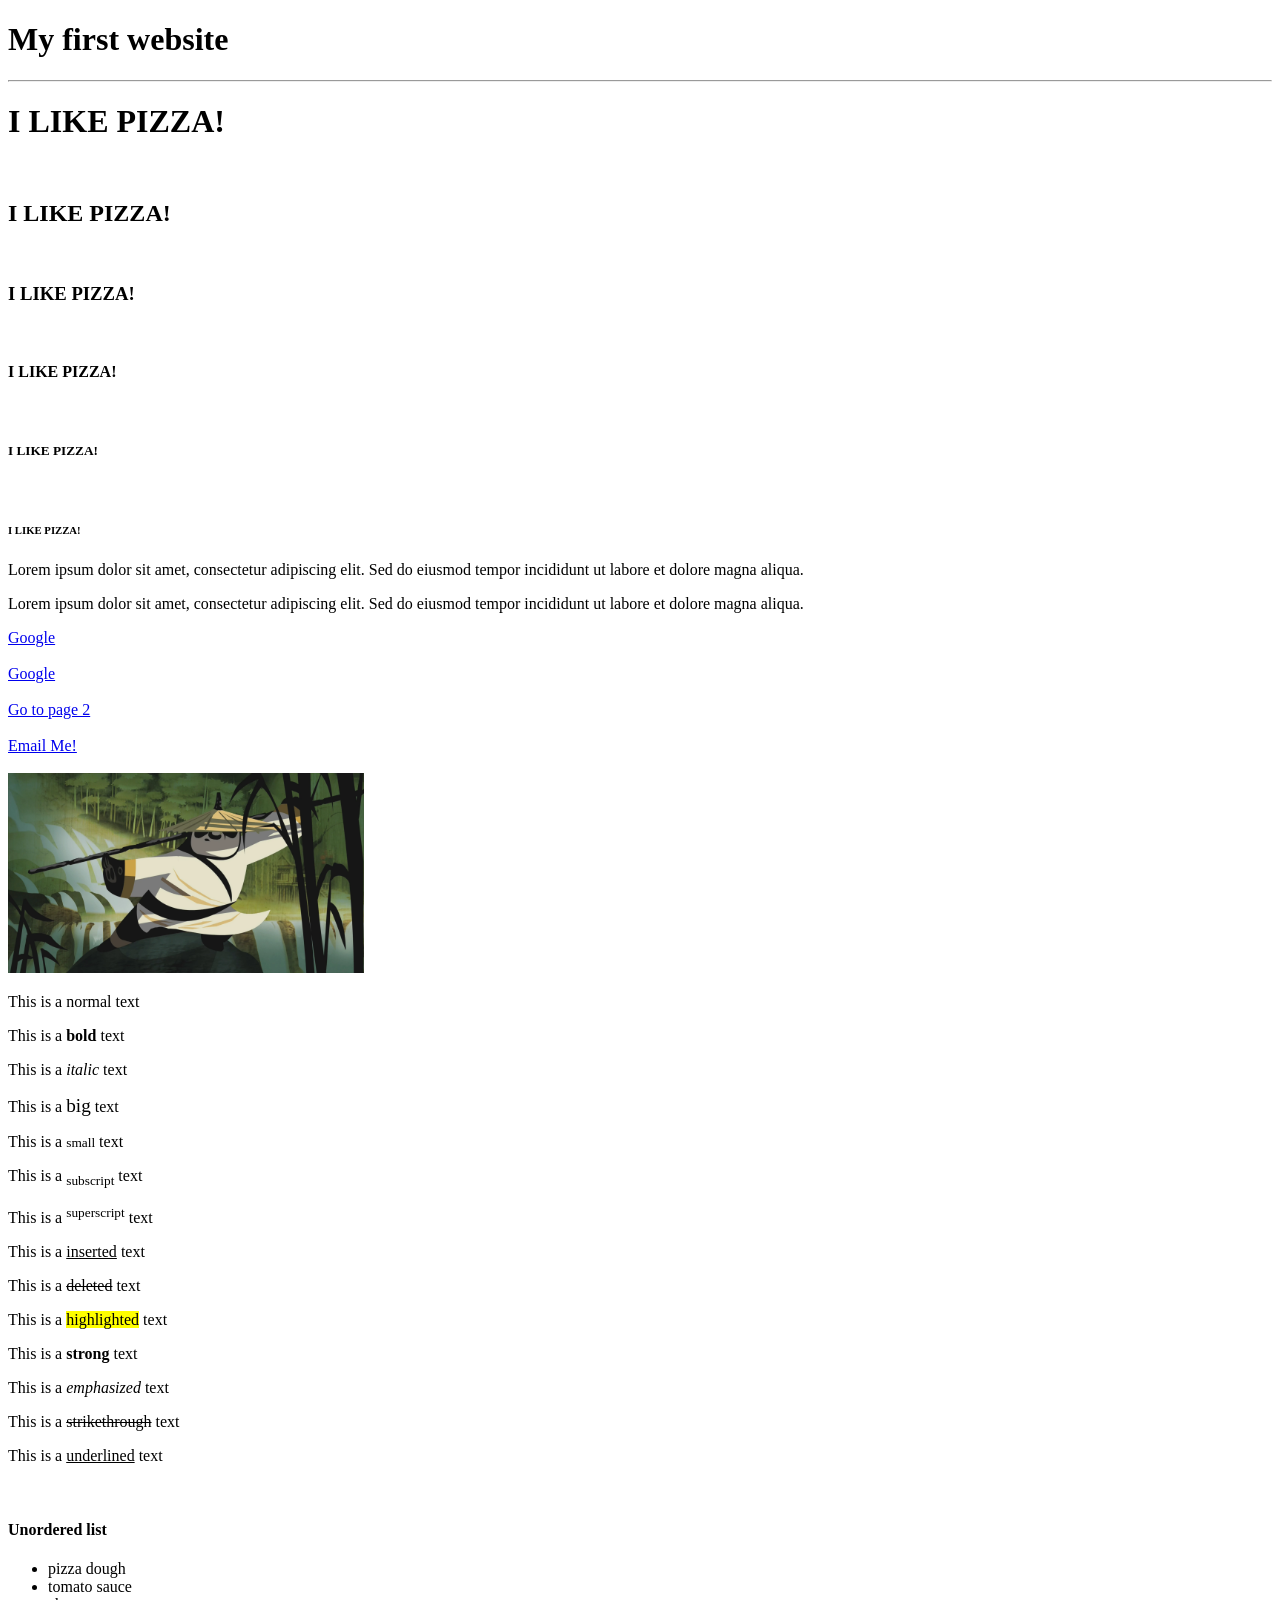
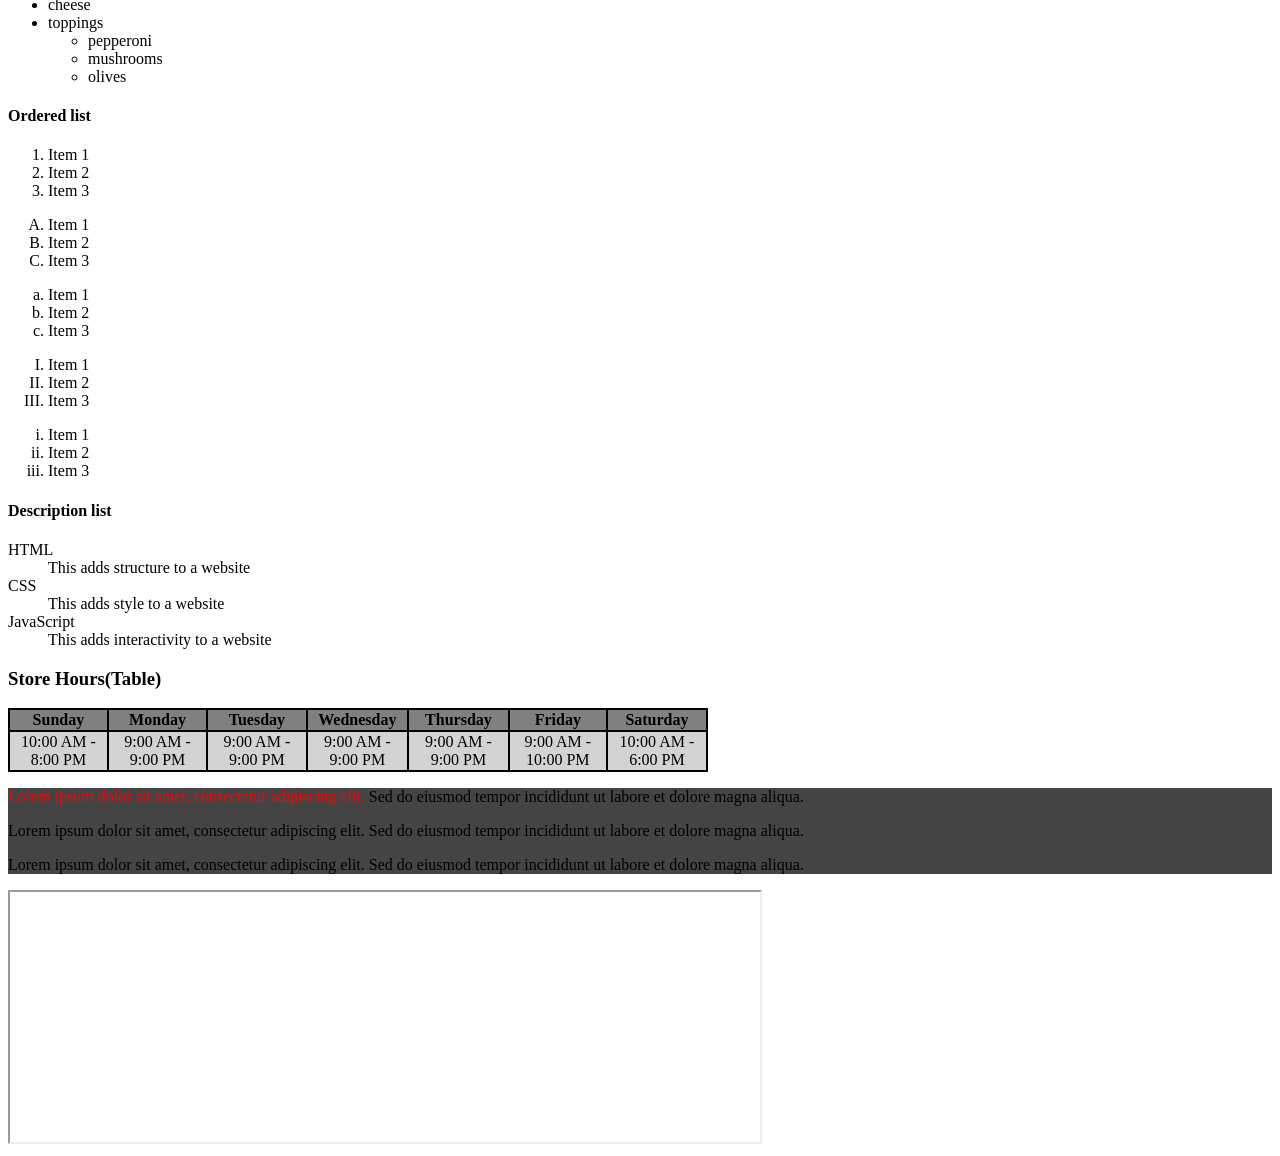
==== index.html @ ca811a17 "Initial commit" ====
<!DOCTYPE html>

<html>

<head>
    <title>My first website</title>

    <!--adding meta tags let us tell a web browser informations about the website such as a brief descriptions, keywords, and author-->
    <!--we can set the viewport for  mobile devices and also set a refresh rate-->
    <!--refresh rate is set by seconds so the number represent how many seconds before the webpage automatically refresh-->
    <meta charset="UTF-8">
    <meta name="description" content="Free HTML tutorial for beginners">
    <meta name="keywords" content="HTML, tutorial, beginners">
    <meta name="author" content="Bolz">
    <meta name="viewport" content="width=device-width, initial-scale=1.0">
    <meta http-equiz="refresh" content="30">

</head>
<body>

    <!--This is a comment--> 
    <!--h: heading -->
    <!--hr: horizontal rule-->
    <!--br: line break-->
    <h1>My first website</h1>
    <hr>
    <h1>I LIKE PIZZA!</h1>
    <br>
    <h2>I LIKE PIZZA!</h2>
    <br>
    <h3>I LIKE PIZZA!</h3>
    <br>
    <h4>I LIKE PIZZA!</h4>
    <br>
    <h5>I LIKE PIZZA!</h5>
    <br>
    <h6>I LIKE PIZZA!</h6>
    
    <!--p: paragraph-->
    <!--browsers automatically add spacing around paragraphs-->
    <!--type Lorem ipsum to generate placeholder text-->
    <p>Lorem ipsum dolor sit amet, consectetur adipiscing elit. Sed do eiusmod tempor incididunt ut labore et dolore magna aliqua.</p>
    <p>Lorem ipsum dolor sit amet, consectetur adipiscing elit. Sed do eiusmod tempor incididunt ut labore et dolore magna aliqua.</p>

    <!--a: anchor-->
    <a href="https://www.google.com" target="_blank" title="This takes you to Google">
        Google
    </a>
    <br>
    <br>
    <a href="https://www.google.com" target="_self" title="This takes you to Google">
        Google
    </a>
    <br>
    <!--when the file is next to each other, instead of using a full URL, you can just type the file name-->
    <br>
    <a href="page2.html" target="_self" title="This takes you to Page 2">
        Go to page 2
    </a>
    <br>
    <br>
    <a href="mailto:example@example.com" target="_self" title="Send an email">
        Email Me!
    </a>
    <br>
    <br>
    <a href="https://kungfupanda.fandom.com/wiki/Po">
    <img src="images/po.png" height="200" alt="This is a picture of Po" title="Po the Dragon Warrior"> 
    </a>
    
    <p>This is a normal text</p>
    <p>This is a <b>bold</b> text</p>
    <p>This is a <i>italic</i> text</p>
    <p>This is a <big>big</big> text</p>
    <p>This is a <small>small</small> text</p>
    <p>This is a <sub>subscript</sub> text</p>
    <p>This is a <sup>superscript</sup> text</p>
    <p>This is a <ins>inserted</ins> text</p>
    <p>This is a <del>deleted</del> text</p>
    <p>This is a <mark>highlighted</mark> text</p>
    <p>This is a <strong>strong</strong> text</p>
    <p>This is a <em>emphasized</em> text</p>
    <p>This is a <s>strikethrough</s> text</p>
    <p>This is a <u>underlined</u> text</p>
    <br>
    
    <!--ul: unordered list-->
    <h4>Unordered list</h4>
    <ul>
        <li>pizza dough</li>
        <li>tomato sauce</li>
        <li>cheese</li>
        <li>toppings
            <ul>
                <li>pepperoni</li>
                <li>mushrooms</li>
                <li>olives</li>
            </ul>
        </li>
    </ul>

    <!--ol: ordered list-->
    <!--ol type="1", "A", "a", "I", "i"-->
    <h4>Ordered list</h4>
     <ol>
        <li>Item 1</li>
        <li>Item 2</li>
        <li>Item 3</li>
    </ol>
    <ol type="A">
        <li>Item 1</li>
        <li>Item 2</li>
        <li>Item 3</li>
    </ol>
    <ol type="a">
        <li>Item 1</li>
        <li>Item 2</li>
        <li>Item 3</li>
    </ol>
    <ol type="I">
        <li>Item 1</li>
        <li>Item 2</li>
        <li>Item 3</li>
    </ol>
    <ol type="i">
        <li>Item 1</li>
        <li>Item 2</li>
        <li>Item 3</li>
    </ol>
   
    <!--dt: description term-->
    <!--dd: description definition-->
    <h4>Description list</h4>
    <dl>
        <dt>HTML</dt>
        <dd>This adds structure to a website</dd>
        <dt>CSS</dt>
        <dd>This adds style to a website</dd>
        <dt>JavaScript</dt>
        <dd>This adds interactivity to a website</dd>
    </dl>

    <h3>Store Hours(Table)</h3>
    
    <!--tr: table row-->
    <!--th: table header-->
    <!--td: table data-->
    <!--table header are inherently bold-->
    <!--bgcolor: table row background color-->
    <table bgcolor="black" width="700">
        <tr bgcolor="grey">
            <th width="100">Sunday</th>
            <th width="100">Monday</th>
            <th width="100">Tuesday</th>
            <th width="100">Wednesday</th>
            <th width="100">Thursday</th>
            <th width="100">Friday</th>
            <th width="100">Saturday</th>
        </tr>
        <tr bgcolor="lightgray" align="center">
            <td>10:00 AM - 8:00 PM</td>
            <td>9:00 AM - 9:00 PM</td>
            <td>9:00 AM - 9:00 PM</td>
            <td>9:00 AM - 9:00 PM</td>
            <td>9:00 AM - 9:00 PM</td>
            <td>9:00 AM - 10:00 PM</td>
            <td>10:00 AM - 6:00 PM</td>
        </tr>
    </table>

    <!--span = adds markup to text or portion of document-->
    <!--div = defines a division or section in an HTML document-->
    <div style="background-color: #444444;">
    <p>
        <span style="color: red;">Lorem ipsum dolor sit amet, consectetur adipiscing elit.</span> Sed do eiusmod tempor incididunt ut labore et dolore magna aliqua.
    </p>
    <p>Lorem ipsum dolor sit amet, consectetur adipiscing elit. Sed do eiusmod tempor incididunt ut labore et dolore magna aliqua.
    </p>
    <p>Lorem ipsum dolor sit amet, consectetur adipiscing elit. Sed do eiusmod tempor incididunt ut labore et dolore magna aliqua.
    </p>
    </div>

    <!--iframe = embed content from another source into an HTML document. ex. used for ads, used in many hacking techniques-->
    <!--this commonly doesn't work with most of major websites because it means you pose as that website-->
    <!--when people who're mistaken you for that website type in their info, you'll be able to see those info-->
    <iframe src="https://www.wikipedia.org/" width="750" height="250">
    


    <!--Note: press ctrl+S to save-->
    <!--Note: press Tab to accept suggestions-->
    <!--Note: press Esc to cancel-->
    <!--Note: press Enter to confirm-->
    <!--Note: press Ctrl+Shift+P to open the command palette-->
    
</body>

</html>
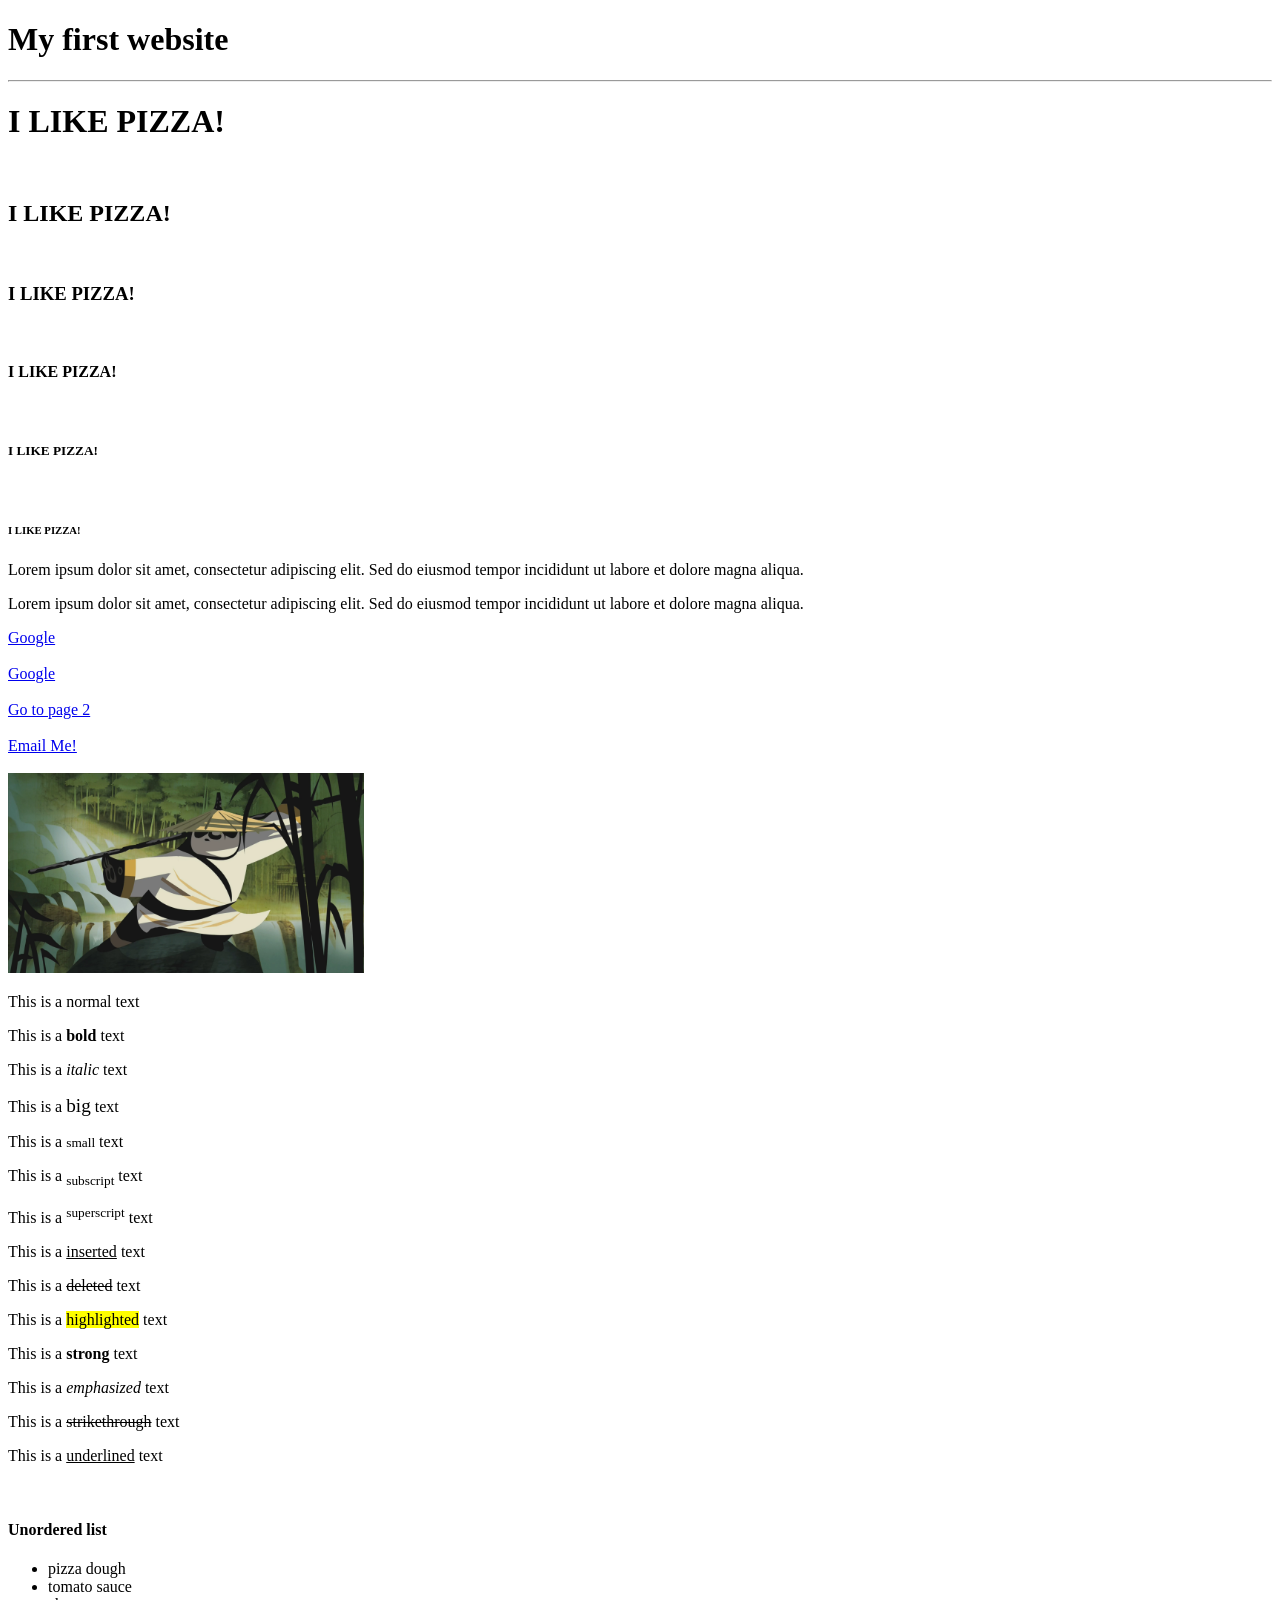
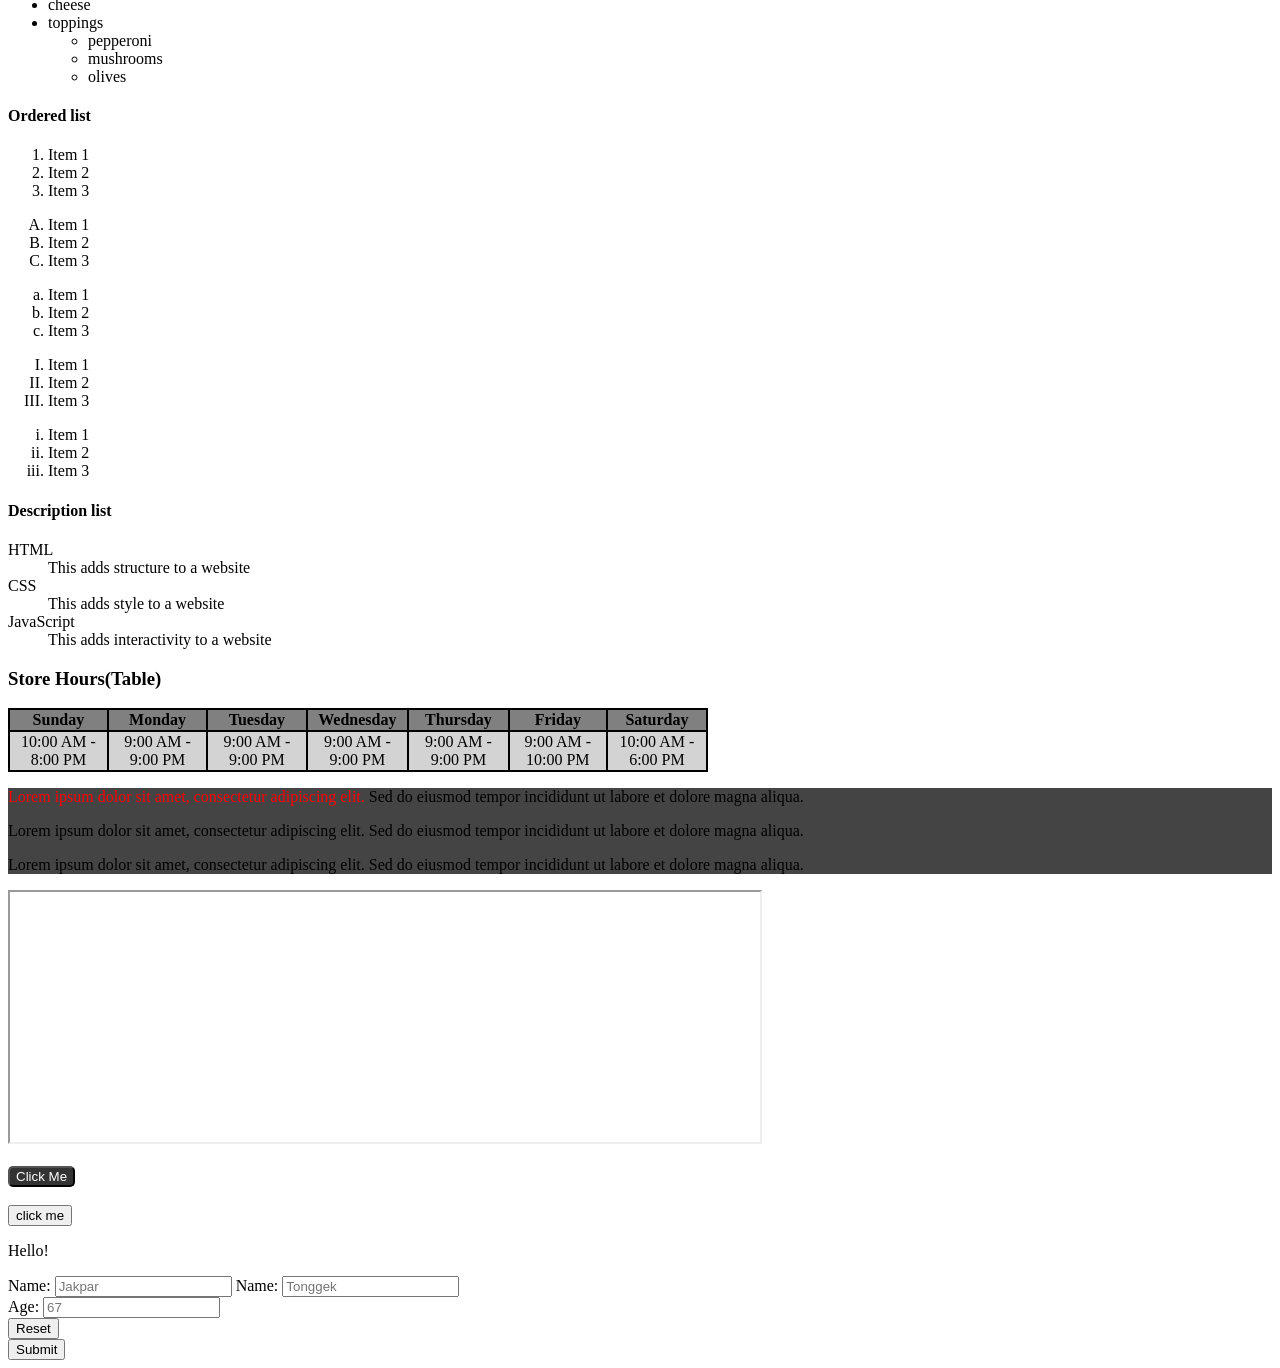
==== commit ac1b152e: "Done learning HTML" ====
--- a/index.html
+++ b/index.html
@@ -64,6 +64,13 @@
     </a>
     <br>
     <br>
+    
+    <!--The height and the width will scale proportionally with each other but you can change them individually-->
+    <!--alt: alternative text for the image-->
+    <!--if the image cannot be displayed, the alt text will be shown-->
+    <!--if somebody has a visual impairment and uses a screen reader, the alt text will be read out loud-->
+    <!--title: text that appears when you hover over the image-->
+    <!--You can set a hyperlink to an image-->
     <a href="https://kungfupanda.fandom.com/wiki/Po">
     <img src="images/po.png" height="200" alt="This is a picture of Po" title="Po the Dragon Warrior"> 
     </a>
@@ -183,9 +190,53 @@
     <!--iframe = embed content from another source into an HTML document. ex. used for ads, used in many hacking techniques-->
     <!--this commonly doesn't work with most of major websites because it means you pose as that website-->
     <!--when people who're mistaken you for that website type in their info, you'll be able to see those info-->
-    <iframe src="https://www.wikipedia.org/" width="750" height="250">
-    
-
+    <iframe src="https://www.wikipedia.org/" width="750" height="250"></iframe>
+
+    <br>
+    <br>
+    <!--Button can be used to trigger actions, like being a hyperlink or performing a script action-->
+    <!--The appearance of a button can be customized using CSS-->
+    <a href="https://www.google.com">
+        <button style="background-color: #333333; color: white;border-radius: 5px;">Click Me</button>
+    </a>
+    <br>
+    <br>
+    <!--button can trigger JavaScript-->
+    <button onclick="doSomething()">click me</button>
+
+    <p id="test">Hello!</p>
+
+    <script>
+        function doSomething() {
+            document.getElementById("test").innerHTML = "Goodbye!";
+        }
+    </script>
+
+    <form>
+        <label for="fname">Name:</label>
+        <input type="text" id="fname" name="fname" placeholder="Jakpar">
+
+        <label for="lname">Name:</label>
+        <input type="text" id="lname" name="lname" placeholder="Tonggek">
+    <!--this label and input elements will appear on the same line-->
+    <!--to separate them and treat them as block-level elements, add each of these pairs their own <div> elements-->
+    <!--div = defines a division or section in an HTML document-->
+    <!--or just use <br> tags-->
+    
+        <div>
+            <label for="Age">Age:</label>
+            <input type="text" id="Age" name="Age" placeholder="67">
+        </div>
+    
+
+        <div>
+            <input type="reset">
+        </div>
+
+        <div>
+            <input type="submit">
+        </div>
+    </form>
 
     <!--Note: press ctrl+S to save-->
     <!--Note: press Tab to accept suggestions-->
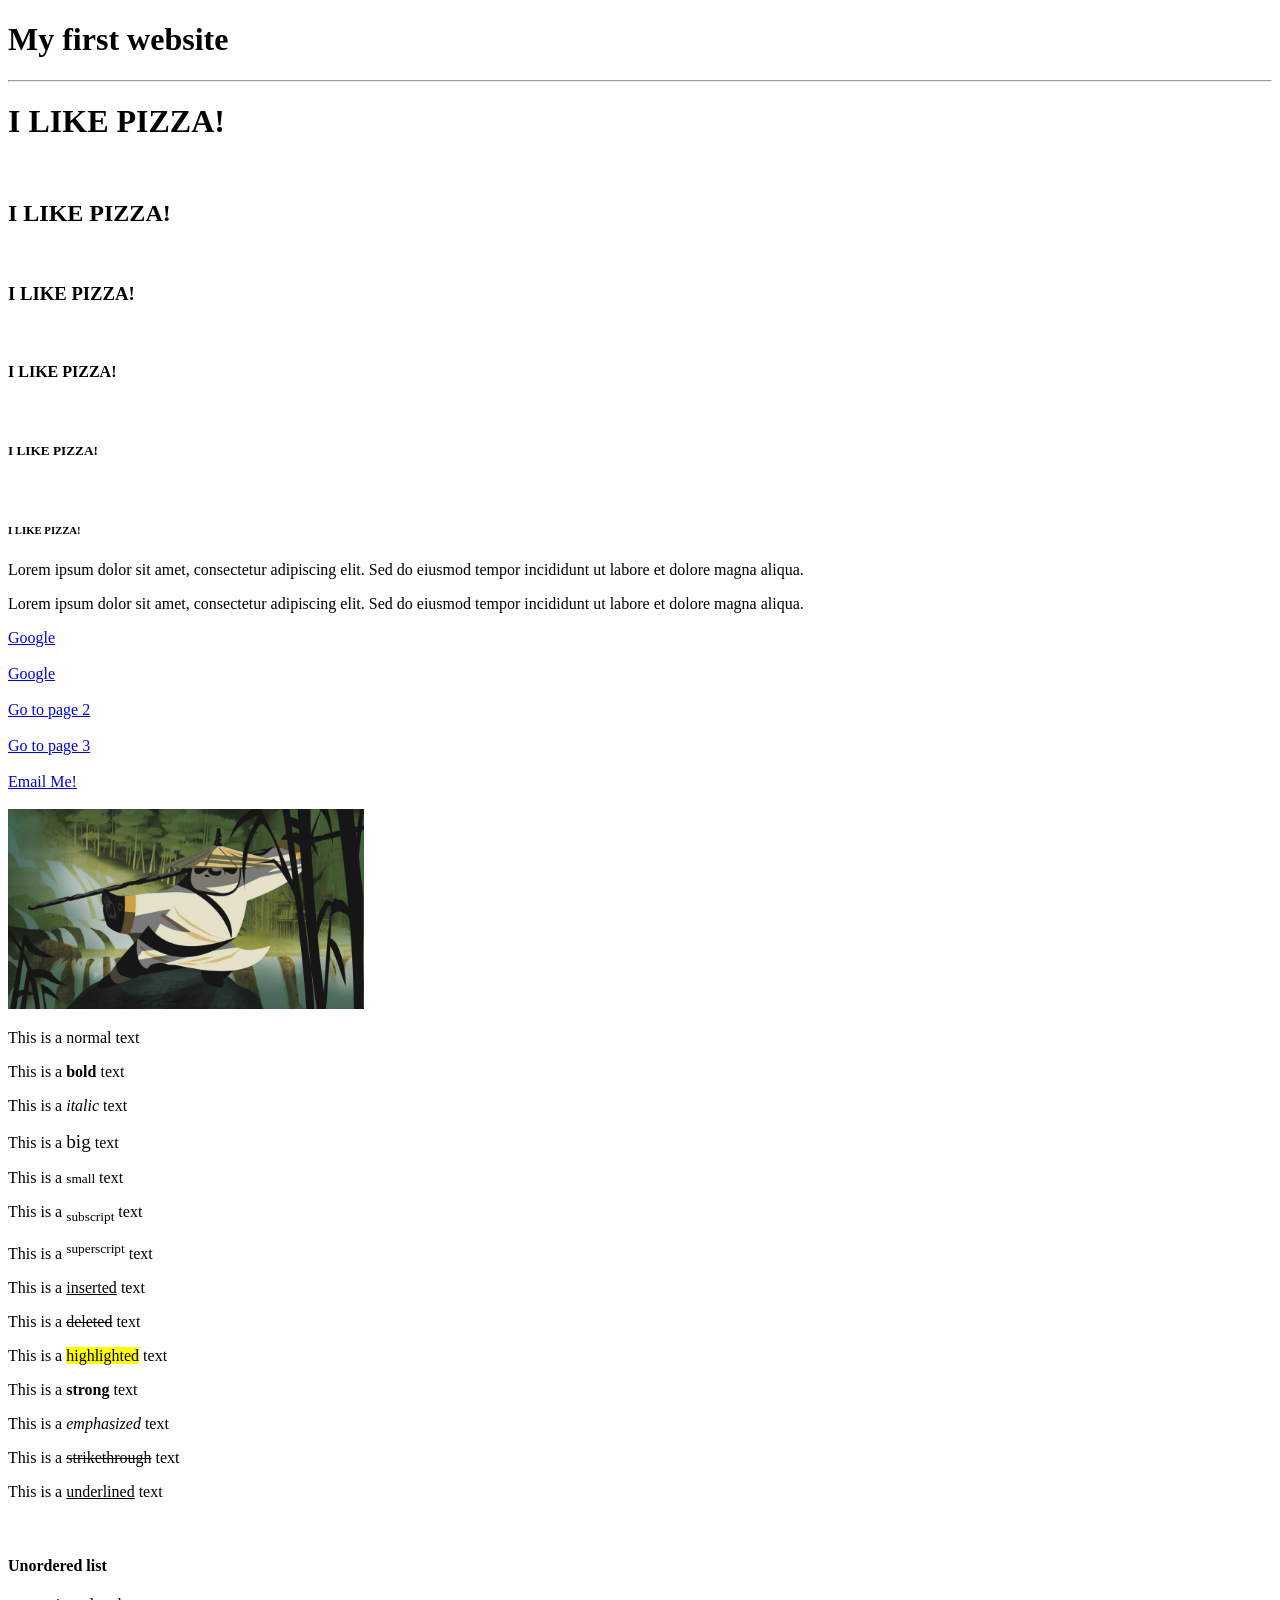
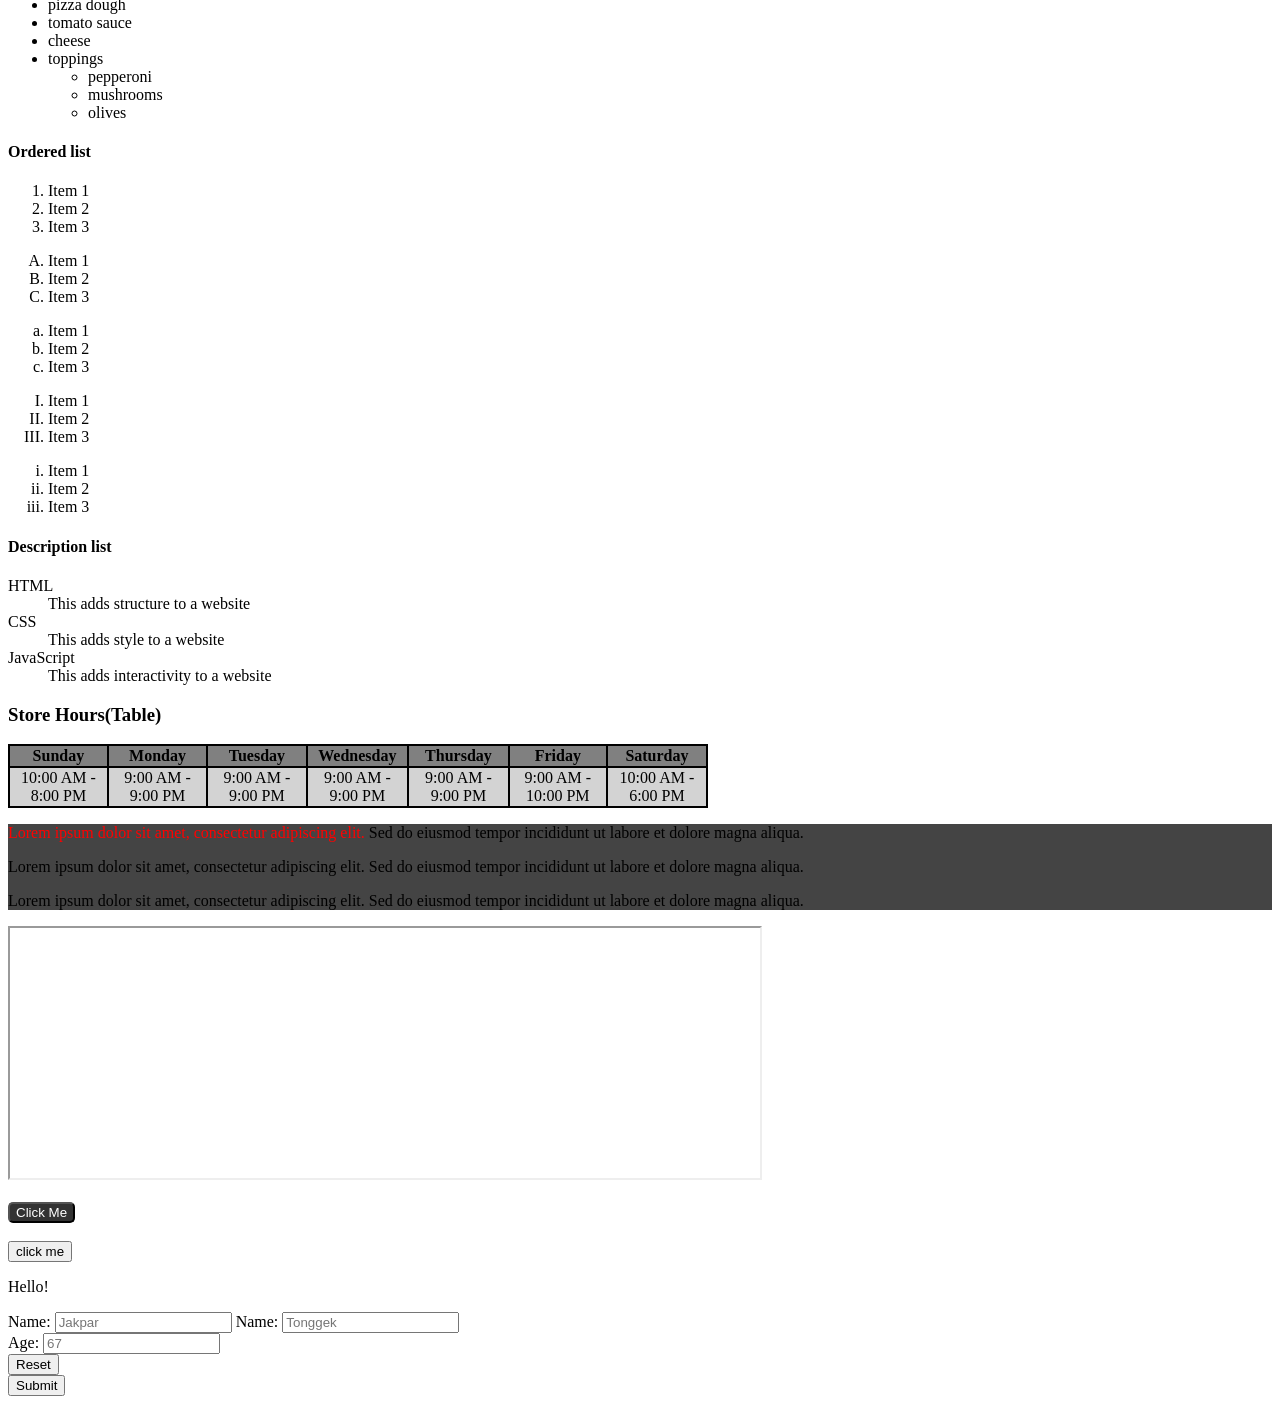
==== commit 1e5a0007: "Update website pages and styling" ====
--- a/index.html
+++ b/index.html
@@ -56,6 +56,12 @@
     <br>
     <a href="page2.html" target="_self" title="This takes you to Page 2">
         Go to page 2
+    </a>
+   <br>
+   <br>
+    </a>
+    <a href="page3.html" target="_blank" title="This takes you to Page 3">
+        Go to page 3
     </a>
     <br>
     <br>
